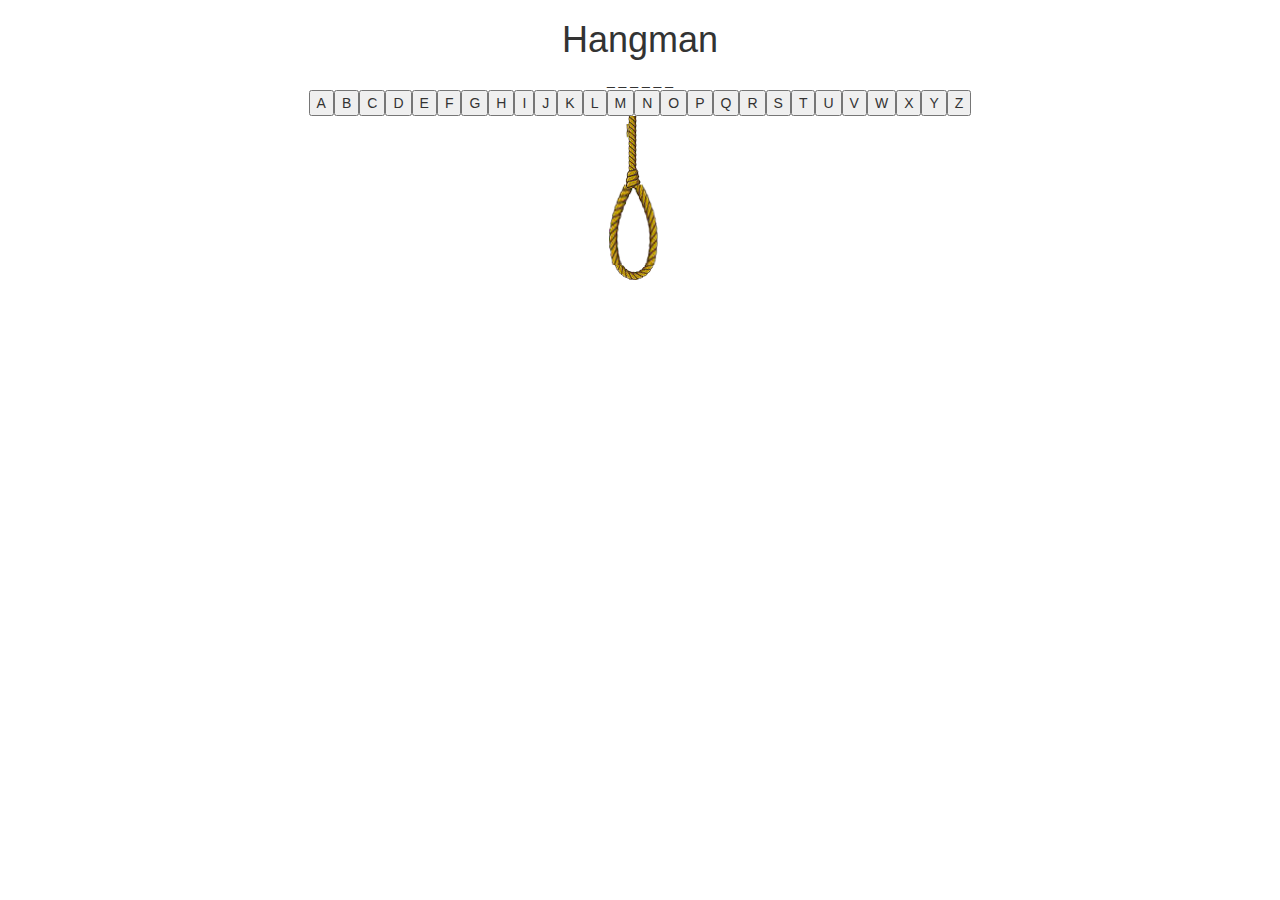
==== labs/lab7/index.html @ 451c9aae "adding project" ====
<!DOCTYPE html>
<html>
    <head>
        <title>Hangman</title>
        <link  href="css/styles.css" rel="stylesheet" type="text/css" />
        <link href="https://fonts.googleapis.com/css?family=Pacifico" rel="stylesheet">
        <link href="https://maxcdn.bootstrapcdn.com/bootstrap/3.3.7/css/bootstrap.min.css" rel="stylesheet" integrity="sha384-BVYiiSIFeK1dGmJRAkycuHAHRg32OmUcww7on3RYdg4Va+PmSTsz/K68vbdEjh4u" crossorigin="anonymous">
        
        <script src="https://ajax.googleapis.com/ajax/libs/jquery/3.2.1/jquery.min.js"></script>
        <script src="https://maxcdn.bootstrapcdn.com/bootstrap/3.3.7/js/bootstrap.min.js" integrity="sha384-Tc5IQib027qvyjSMfHjOMaLkfuWVxZxUPnCJA7l2mCWNIpG9mGCD8wGNIcPD7Txa" crossorigin="anonymous"></script>
        
        <meta name="viewport" content="width=device-width, initial-scale=1">
        
        
        
        
    </head>
    <body>


        <div class='container text-center'>
            <header>
               <h1>Hangman</h1>
            </header>
            
            <div id="word"></div>
            <div id="letters">
                
              <!--
                <input type="text" id="letterBox" />
                <button id="letterBtn">Submit!</button>
               -->
              
            </div>
            
            <div id="man">
               <img src="img/stick_0.png" id="hangImg">
            </div>
        </div>

    <script>
    
            $("#letterBtn").click( function(){ 
               // updateImage();
               
               var boxVal = $("#letterBox").val();
               alert(boxVal);
               
            } );
            
            
            $(".letter").click( function(){ alert("hi"); });
            
    
            function updateImage() {
                
                //document.getElementById("man").innerHTML = "<img src='img/stick_5.png' >";
                $("img").attr("src","img/stick_3.png");
            }
    
            
            var selectedWord = "";
            var selectedHint = "";
            var board = "";
            var remainingGuesses = 6;
            var words = ["snake", "monkey", "beetle", "octopus", "horse"];
            var alphabet = ['A', 'B', 'C', 'D', 'E', 'F', 'G', 'H', 
                            'I', 'J', 'K', 'L', 'M', 'N', 'O', 'P', 
                            'Q', 'R', 'S', 'T', 'U', 'V', 'W', 'X', 'Y', 'Z'];

            
            startGame();
            
            function startGame() {
                
                pickWord();
                initBoard();
                updateBoard();
                createLetters();
                
            }
            
            function pickWord() {
                var randomInt = Math.floor( Math.random() * words.length );
                selectedWord = words[randomInt];
                //console.log(selectedWord);
            }
            
            function updateBoard() {
                for (var letter of board) {
                    document.getElementById("word").innerHTML += letter + " ";
                }
            }
            
            function initBoard() {
                
                for (var i=0; i < selectedWord.length; i++ ) {
                    
                    board += "_";
                    
                }
                
                console.log(board);
                
            }
            
            function createLetters(){
                
                for (var letter of alphabet) {
                    
                    $("#letters").append("<button class='letter' id='"+letter+"'>" + letter + "</button>");
                }
                
            }
            
        </script>

    </body>
</html>
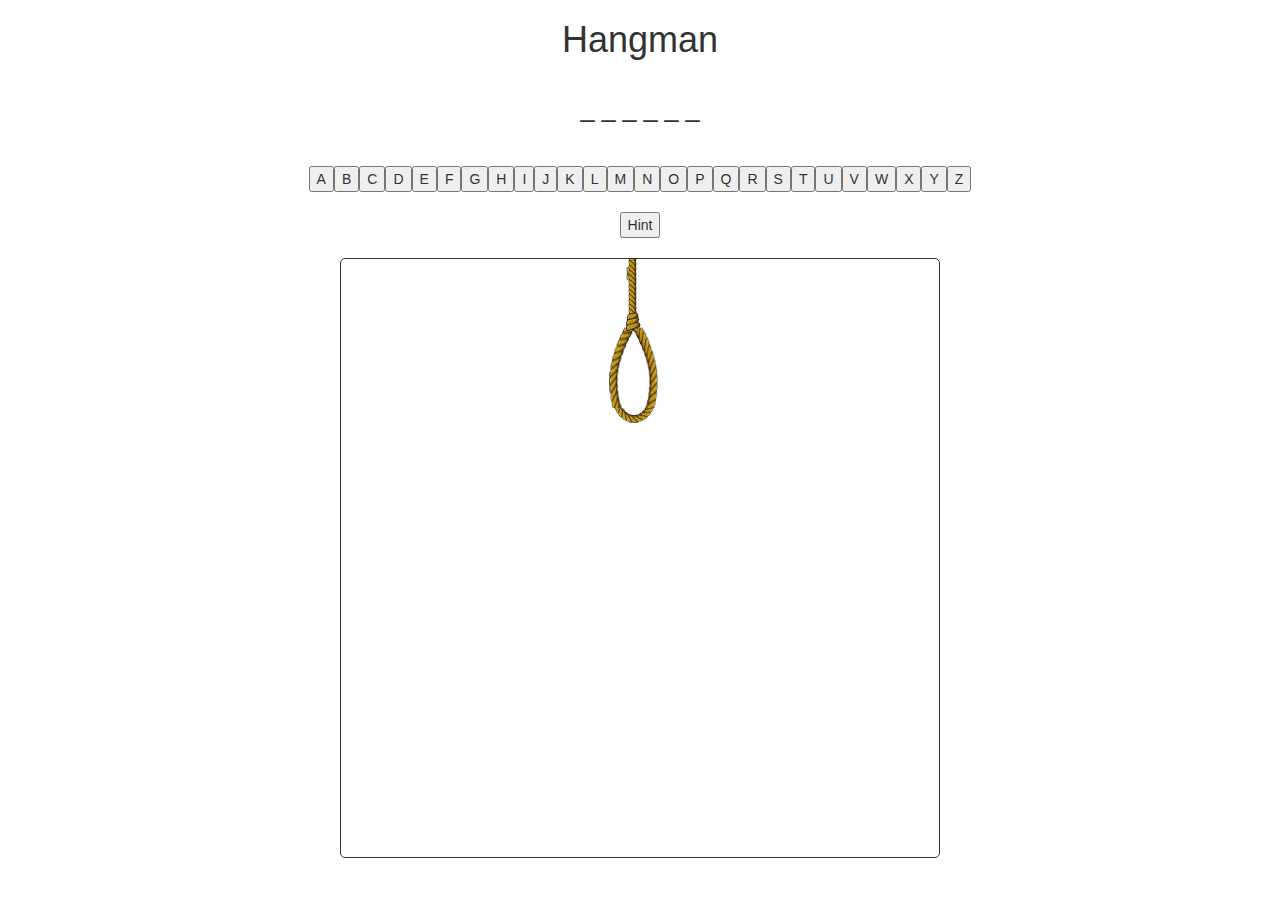
==== commit 0f4a0882: "pushing lab7" ====
--- a/labs/lab7/index.html
+++ b/labs/lab7/index.html
@@ -24,96 +24,24 @@
             </header>
             
             <div id="word"></div>
-            <div id="letters">
-                
-              <!--
-                <input type="text" id="letterBox" />
-                <button id="letterBtn">Submit!</button>
-               -->
-              
+            <div id="letters"></div>
+             <div id="aHint">
+                <button class="aHint">Hint</button>
             </div>
-            
             <div id="man">
                <img src="img/stick_0.png" id="hangImg">
             </div>
+           
+            <div id="won">
+                <h2>You Won!</h2>
+                <button class="replayBtn btn btn-success">Play Again</button>
+            </div>
+            <div id="lost">
+                <h2>You Lost!</h2>
+                <button class="replayBtn btn btn-warning">Play Again</button>
+            </div>
         </div>
-
-    <script>
-    
-            $("#letterBtn").click( function(){ 
-               // updateImage();
-               
-               var boxVal = $("#letterBox").val();
-               alert(boxVal);
-               
-            } );
-            
-            
-            $(".letter").click( function(){ alert("hi"); });
-            
-    
-            function updateImage() {
-                
-                //document.getElementById("man").innerHTML = "<img src='img/stick_5.png' >";
-                $("img").attr("src","img/stick_3.png");
-            }
-    
-            
-            var selectedWord = "";
-            var selectedHint = "";
-            var board = "";
-            var remainingGuesses = 6;
-            var words = ["snake", "monkey", "beetle", "octopus", "horse"];
-            var alphabet = ['A', 'B', 'C', 'D', 'E', 'F', 'G', 'H', 
-                            'I', 'J', 'K', 'L', 'M', 'N', 'O', 'P', 
-                            'Q', 'R', 'S', 'T', 'U', 'V', 'W', 'X', 'Y', 'Z'];
-
-            
-            startGame();
-            
-            function startGame() {
-                
-                pickWord();
-                initBoard();
-                updateBoard();
-                createLetters();
-                
-            }
-            
-            function pickWord() {
-                var randomInt = Math.floor( Math.random() * words.length );
-                selectedWord = words[randomInt];
-                //console.log(selectedWord);
-            }
-            
-            function updateBoard() {
-                for (var letter of board) {
-                    document.getElementById("word").innerHTML += letter + " ";
-                }
-            }
-            
-            function initBoard() {
-                
-                for (var i=0; i < selectedWord.length; i++ ) {
-                    
-                    board += "_";
-                    
-                }
-                
-                console.log(board);
-                
-            }
-            
-            function createLetters(){
-                
-                for (var letter of alphabet) {
-                    
-                    $("#letters").append("<button class='letter' id='"+letter+"'>" + letter + "</button>");
-                }
-                
-            }
-            
-        </script>
+        <script src="js/hangman.js"></script>
 
     </body>
 </html>--- a/labs/lab7/css/styles.css
+++ b/labs/lab7/css/styles.css
@@ -0,0 +1,25 @@
+#won,#lost{
+    display: none;
+}
+#word,#letters{
+    padding: 20px 0px;
+}
+#man{
+    margin: 20px auto;
+    width: 600px;
+    height: 600px;
+    border: solid;
+    border-radius:5px;
+    border-width:1px;
+}
+#word{
+    font-size: 1.8em;
+}
+.hint{
+    font-size: .6em !important;
+
+}
+.btn{
+    padding: 7px 7px !important;
+    margin: 0px 2px;
+}
